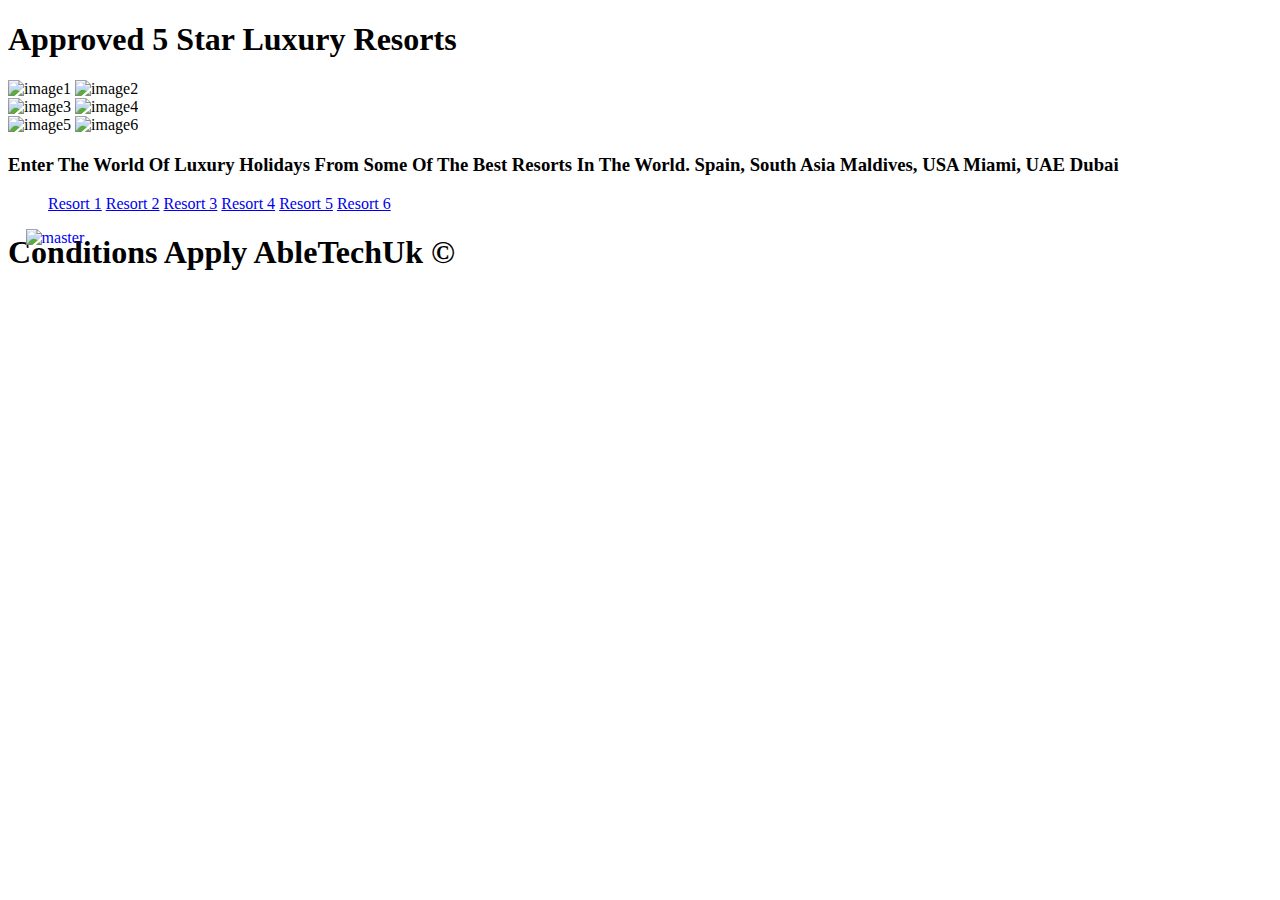
==== index_suggested.html @ 2a970046 "Update index_suggested.html" ====
<!DOCTYPE html>
<html lang="en">
   <head>
      <meta charset="utf-8">
      <title>Secret Dream Holidays </title>
      <meta name="viewport" content="width=device-width, initial-scale=1.0">
      <link rel="stylesheet" type="text/css" href="style.css">
      <h1>Approved 5 Star Luxury Resorts</h1>
   </head>
   <body>
      <div class="row">
      <div class="column">   
         <div class="row_item">
         <img src="image1.png"alt="image1"width="600" height="600">
         <img src="image2.png"alt="image2"width="600" height="600">
         </div>
         <div>
         <img src="image3.png"alt="image3"width="600" height="600">
         <img src="image4.png"alt="image4"width="600" height="600">
         </div>
         <div>
         <img src="image5.png"alt="image5"width="600" height="600">
         <img src="image6.png"alt="image6"width="600" height="600">
         </div>
      </div>
      <h2><strong></strong></h2>
      <h2></h2>
      <h3>Enter The World Of Luxury Holidays From Some Of The Best Resorts In The World. 
         Spain, South Asia Maldives, USA Miami, UAE Dubai
      </h3>
   <nav>
      <ul> 
         <a href="resort1.html">Resort 1</a>
         <a href="resort2.html">Resort 2</a>
         <a href="resort3.html">Resort 3</a>
         <a href="resort4.html">Resort 4</a>
         <a href="resort5.html">Resort 5</a>
         <a href="resort6.html">Resort 6</a>
      </ul>
    </nav>
      <a href="https://www.mastercard.com">
      <img class="master" src="mastercardlogo.png" alt="master" style="position:absolute; left:2%; width:190px; height:140px;">
      </a>
      <h1 style="position: abosolute; right:2%; bottom: 2%;">Conditions Apply AbleTechUk &#xA9</h1>
   </body>
   <footer>
   </footer>
</html>
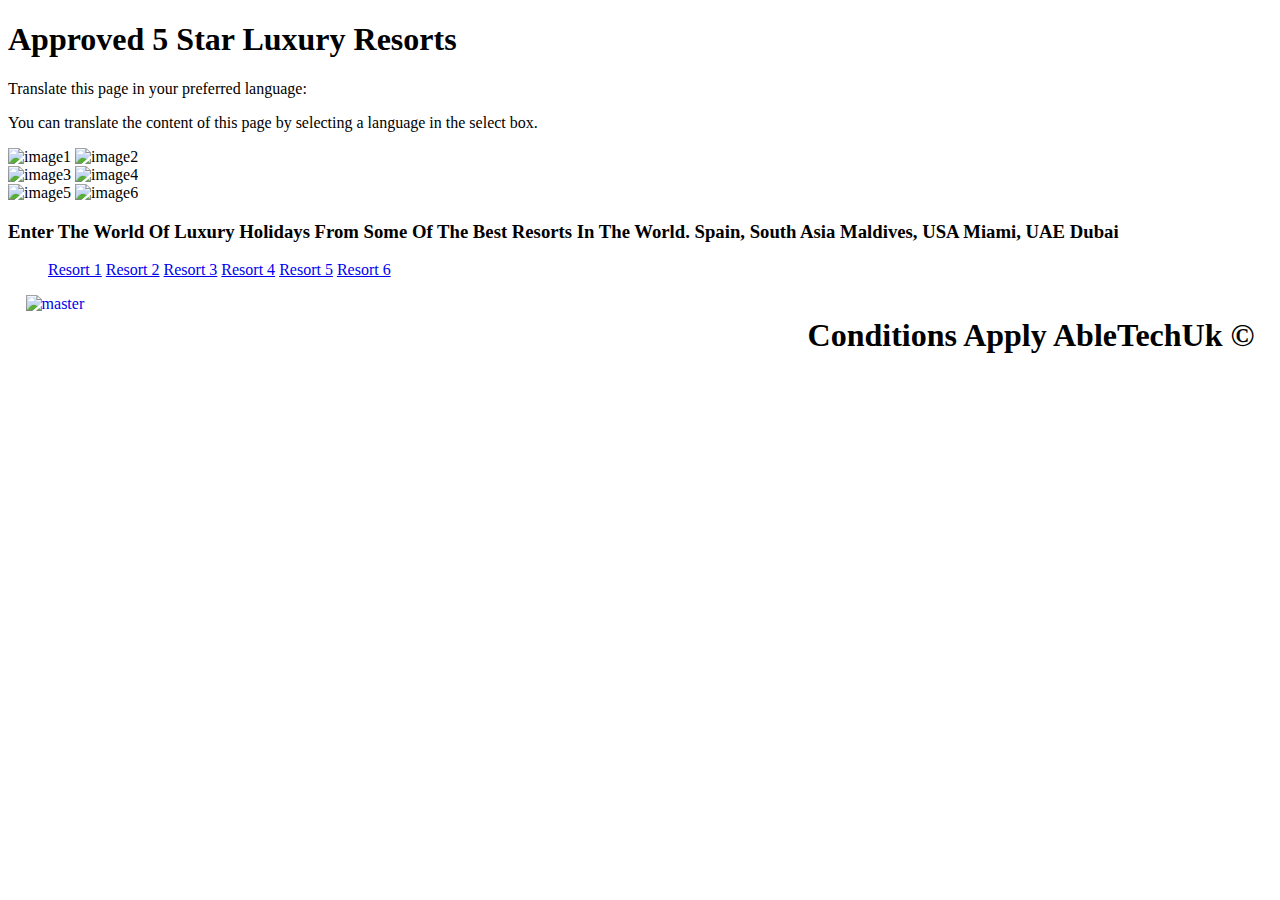
==== commit 9540e890: "test" ====
--- a/index_suggested.html
+++ b/index_suggested.html
@@ -1,48 +1,79 @@
 <!DOCTYPE html>
 <html lang="en">
-   <head>
-      <meta charset="utf-8">
-      <title>Secret Dream Holidays </title>
-      <meta name="viewport" content="width=device-width, initial-scale=1.0">
-      <link rel="stylesheet" type="text/css" href="style.css">
-      <h1>Approved 5 Star Luxury Resorts</h1>
-   </head>
-   <body>
-      <div class="row">
-      <div class="column">   
-         <div class="row_item">
-         <img src="image1.png"alt="image1"width="600" height="600">
-         <img src="image2.png"alt="image2"width="600" height="600">
-         </div>
-         <div>
-         <img src="image3.png"alt="image3"width="600" height="600">
-         <img src="image4.png"alt="image4"width="600" height="600">
-         </div>
-         <div>
-         <img src="image5.png"alt="image5"width="600" height="600">
-         <img src="image6.png"alt="image6"width="600" height="600">
-         </div>
+  <head>
+    <meta charset="utf-8" />
+    <title>Secret Dream Holidays</title>
+    <meta name="viewport" content="width=device-width, initial-scale=1.0" />
+    <link rel="stylesheet" type="text/css" href="style.css" />
+  </head>
+  <body>
+    <h1>Approved 5 Star Luxury Resorts</h1>
+
+    
+    <p>Translate this page in your preferred language:</p>
+    <div id="google_translate_element"></div>
+    <script>
+      function googleTranslateElementInit() {
+        new google.translate.TranslateElement(
+          { pageLanguage: "en" },
+          "google_translate_element"
+        );
+      }
+    </script>
+    <script
+      async
+      src="https://translate.google.com/translate_a/element.js?cb=googleTranslateElementInit"
+    ></script>
+
+    <p>
+      You can translate the content of this page by selecting a language in the
+      select box.
+    </p>
+
+    <div class="row">
+      <div class="column">
+        <div>
+          <img src="image1.png" alt="image1" width="600" height="600" />
+          <img src="image2.png" alt="image2" width="600" height="600" />
+        </div>
+        <div>
+          <img src="image3.png" alt="image3" width="600" height="600" />
+          <img src="image4.png" alt="image4" width="600" height="600" />
+        </div>
+        <div>
+          <img src="image5.png" alt="image5" width="600" height="600" />
+          <img src="image6.png" alt="image6" width="600" height="600" />
+        </div>
       </div>
-      <h2><strong></strong></h2>
-      <h2></h2>
-      <h3>Enter The World Of Luxury Holidays From Some Of The Best Resorts In The World. 
-         Spain, South Asia Maldives, USA Miami, UAE Dubai
-      </h3>
-   <nav>
-      <ul> 
-         <a href="resort1.html">Resort 1</a>
-         <a href="resort2.html">Resort 2</a>
-         <a href="resort3.html">Resort 3</a>
-         <a href="resort4.html">Resort 4</a>
-         <a href="resort5.html">Resort 5</a>
-         <a href="resort6.html">Resort 6</a>
+    </div>
+
+    <h3>
+      Enter The World Of Luxury Holidays From Some Of The Best Resorts In The
+      World. Spain, South Asia Maldives, USA Miami, UAE Dubai
+    </h3>
+
+    <nav>
+      <ul>
+        <a href="resort1.html">Resort 1</a>
+        <a href="resort2.html">Resort 2</a>
+        <a href="resort3.html">Resort 3</a>
+        <a href="resort4.html">Resort 4</a>
+        <a href="resort5.html">Resort 5</a>
+        <a href="resort6.html">Resort 6</a>
       </ul>
     </nav>
-      <a href="https://www.mastercard.com">
-      <img class="master" src="mastercardlogo.png" alt="master" style="position:absolute; left:2%; width:190px; height:140px;">
-      </a>
-      <h1 style="position: abosolute; right:2%; bottom: 2%;">Conditions Apply AbleTechUk &#xA9</h1>
-   </body>
-   <footer>
-   </footer>
+
+    <a href="https://www.mastercard.com">
+      <img
+        class="master"
+        src="mastercardlogo.png"
+        alt="master"
+        style="position: absolute; left: 2%; width: 190px; height: 140px"
+      />
+    </a>
+
+    <h1 style="position: absolute; right: 2%">
+      Conditions Apply AbleTechUk &#xA9;
+    </h1>
+  </body>
 </html>
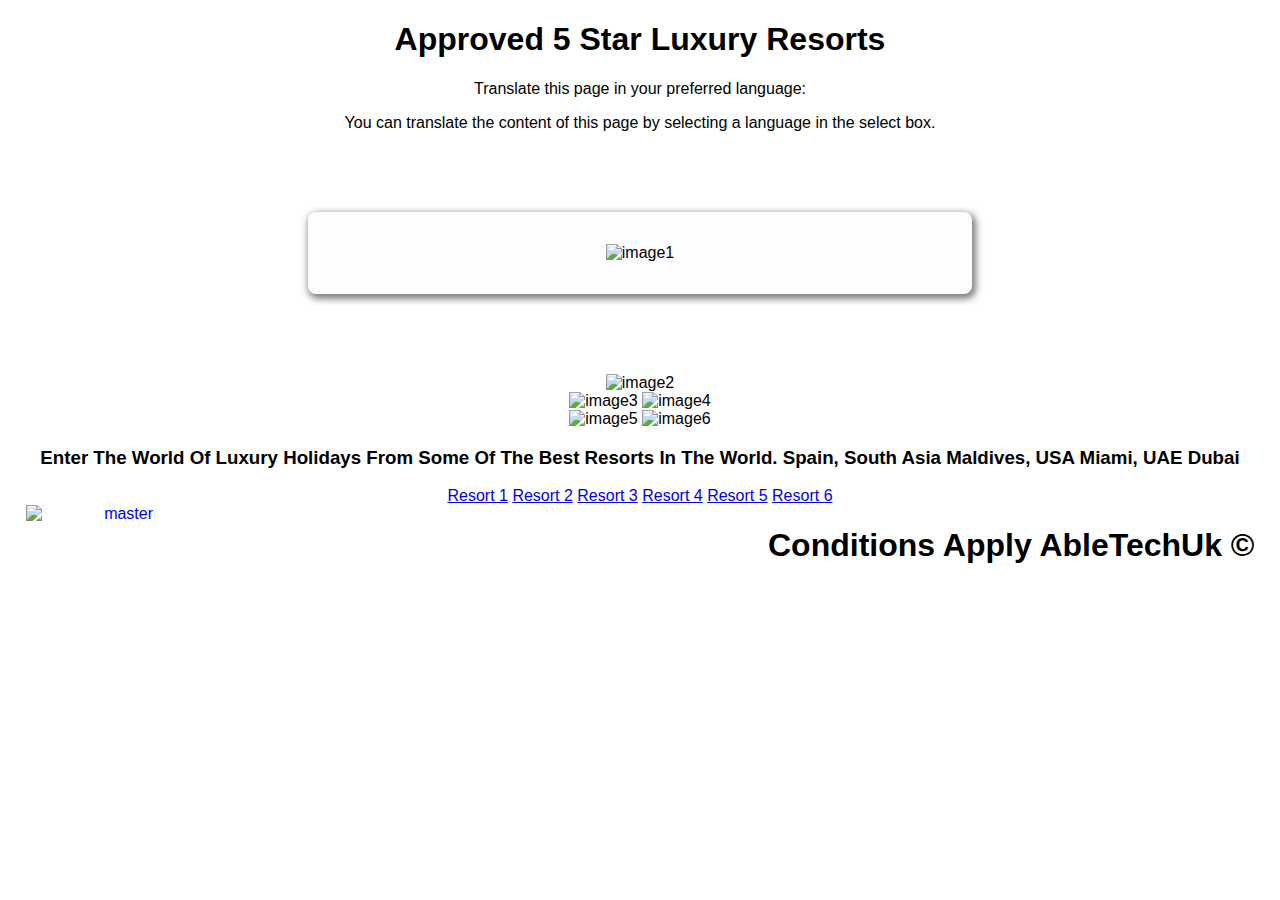
==== commit d5c0e03c: "card test" ====
--- a/index_suggested.html
+++ b/index_suggested.html
@@ -33,8 +33,12 @@
     <div class="row">
       <div class="column">
         <div>
+         <div class="Card">
           <img src="image1.png" alt="image1" width="600" height="600" />
+         </div>
+         <div>
           <img src="image2.png" alt="image2" width="600" height="600" />
+         </div>
         </div>
         <div>
           <img src="image3.png" alt="image3" width="600" height="600" />
@@ -53,14 +57,12 @@
     </h3>
 
     <nav>
-      <ul>
         <a href="resort1.html">Resort 1</a>
         <a href="resort2.html">Resort 2</a>
         <a href="resort3.html">Resort 3</a>
         <a href="resort4.html">Resort 4</a>
         <a href="resort5.html">Resort 5</a>
         <a href="resort6.html">Resort 6</a>
-      </ul>
     </nav>
 
     <a href="https://www.mastercard.com">
--- a/style.css
+++ b/style.css
@@ -0,0 +1,31 @@
+Body {
+  font-family: Arial, sans-serif;
+  text-align: center;
+}
+
+Row {
+  display: flex;
+  flex-wrap: wrap;
+  padding: 0 4px;
+}
+
+Column {
+  flex: 10.00%;
+  max-width: 10.00%;
+  padding: 0 4px;
+}
+
+Column img {
+  margin-top: 8px;
+  vertical-align: right;
+  width: 100%;
+}
+
+.Card {
+  width: 600px;
+  margin: 5em auto;
+  padding: 2em;
+  background-color: #fdfdff;
+  border-radius: 0.5em;
+  box-shadow: 2px 3px 7px 2px rgba(0, 0, 0, 0.5);
+}
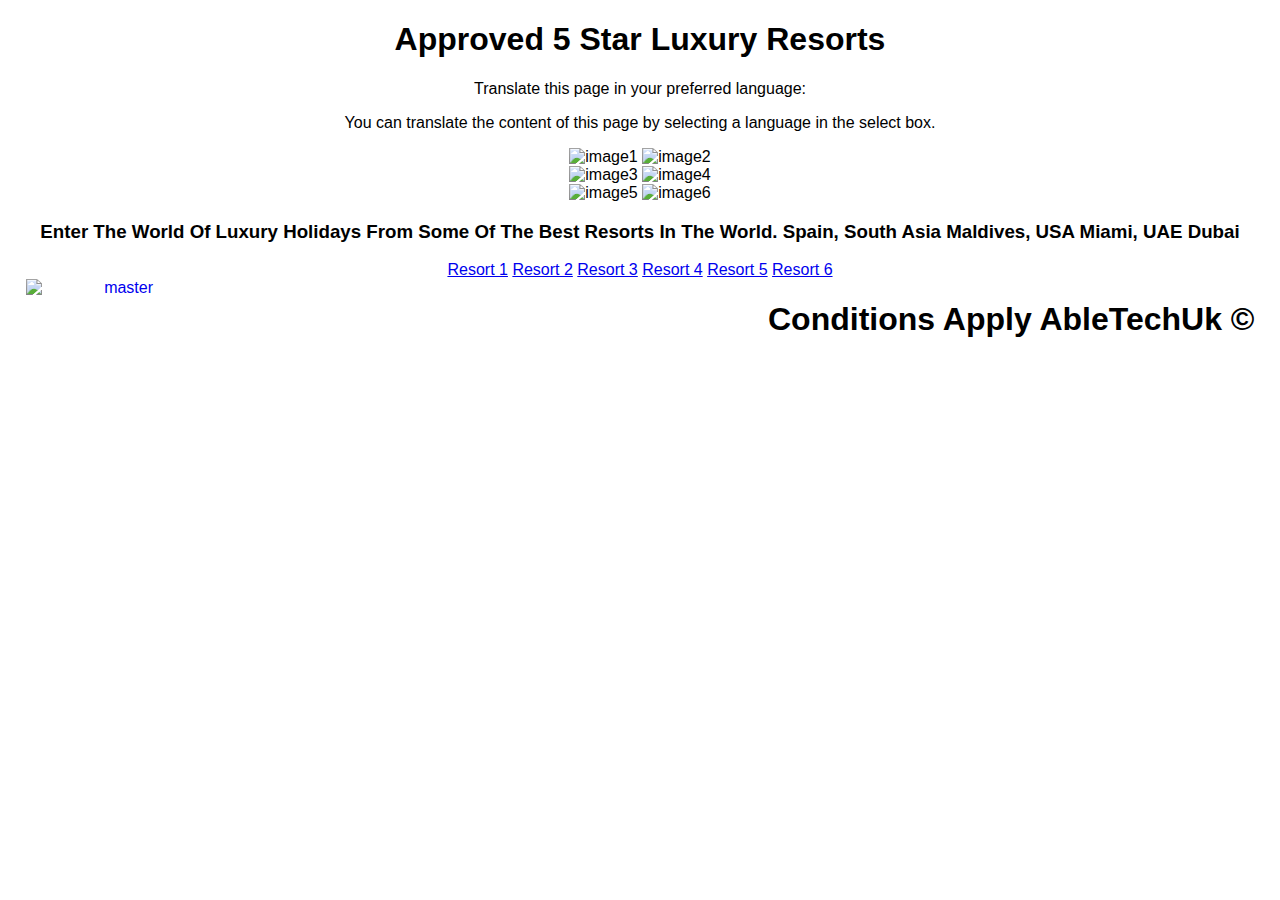
==== commit d71cdbb3: "revertion" ====
--- a/index_suggested.html
+++ b/index_suggested.html
@@ -33,12 +33,8 @@
     <div class="row">
       <div class="column">
         <div>
-         <div class="Card">
           <img src="image1.png" alt="image1" width="600" height="600" />
-         </div>
-         <div>
           <img src="image2.png" alt="image2" width="600" height="600" />
-         </div>
         </div>
         <div>
           <img src="image3.png" alt="image3" width="600" height="600" />
--- a/style.css
+++ b/style.css
@@ -22,9 +22,6 @@
 }
 
 .Card {
-  width: 600px;
-  margin: 5em auto;
-  padding: 2em;
   background-color: #fdfdff;
   border-radius: 0.5em;
   box-shadow: 2px 3px 7px 2px rgba(0, 0, 0, 0.5);
